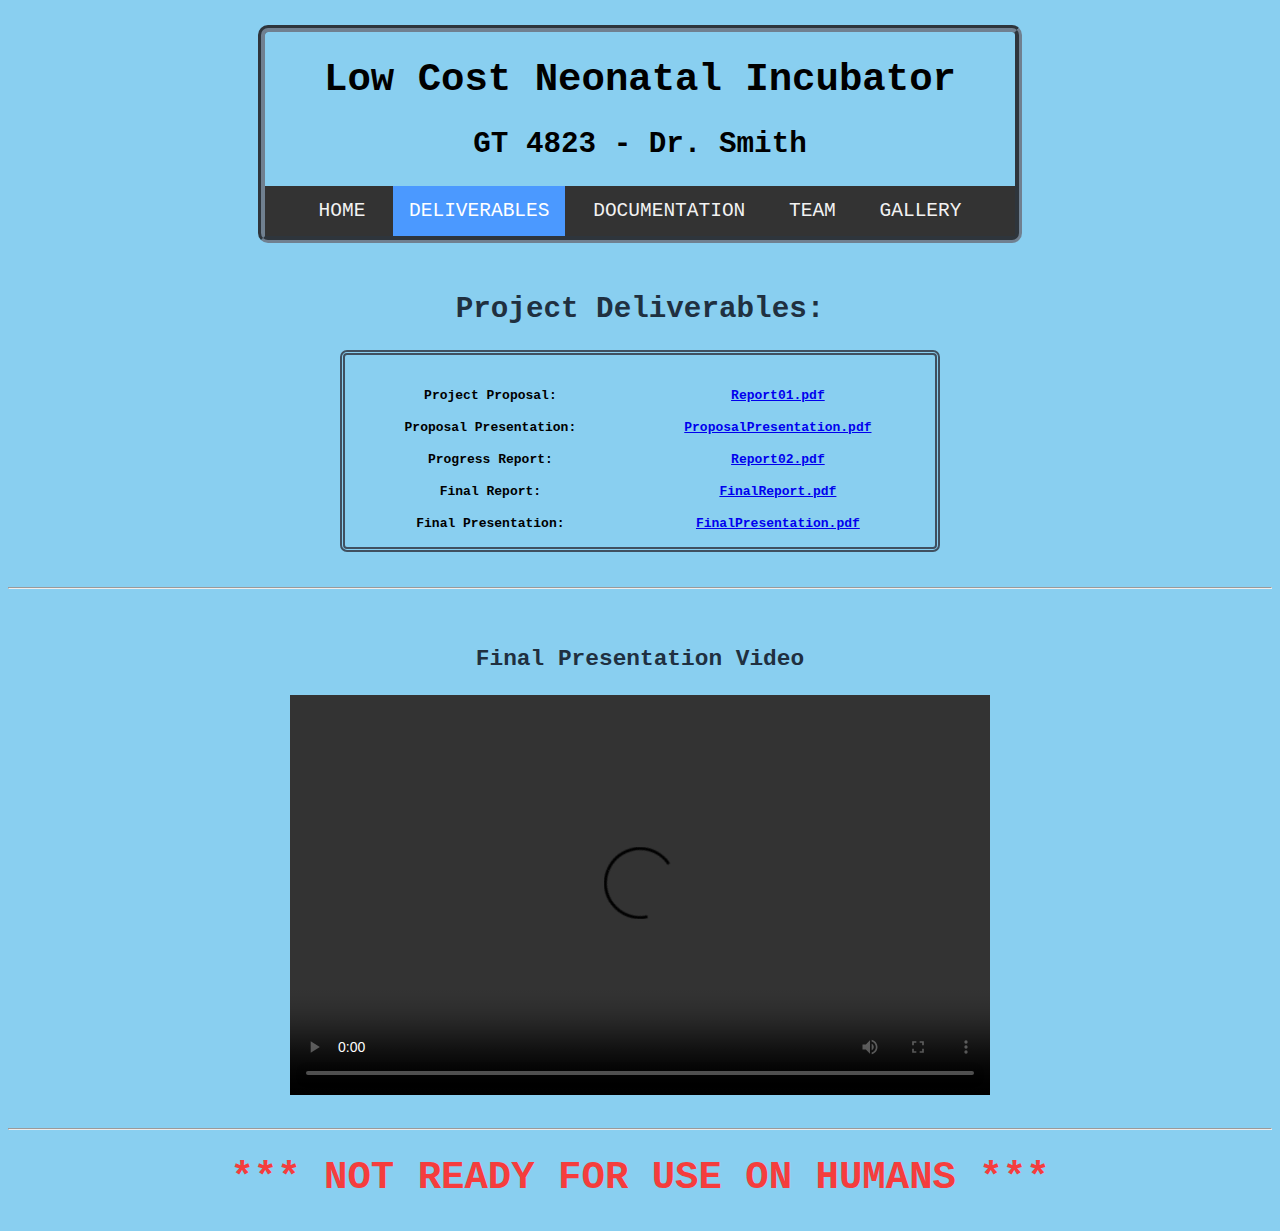
==== docs/deliverables.html @ 47cc9c91 "Migrating files to public git repository" ====
<html>
  <head>
    <title>Low Cost Neonatal Incubator</title>
    <meta http-equiv="Content-Type" content="text/html; charset=iso-8859-1">
    <link rel="stylesheet" type="text/css" href="styles.css">
  </head>

  <body bgcolor="#89CFF0">  <!-- baby blue "#89CFF0"-->
    <!---------------------- HEADER ---------------------->
    <div class="header">
        <h1>Low Cost Neonatal Incubator</h1>
        <h2>GT 4823 - Dr. Smith</h2>

      <!--------------------- NAV BAR ---------------------->
      <div class="navbar">
        <a href="index.html">HOME</a>
        <a class="active" href="deliverables.html">DELIVERABLES</a>
        <a href="docs.html">DOCUMENTATION</a>
        <a href="team.html">TEAM</a>
        <a href="gallery.html">GALLERY</a>
      </div>
    </div>
    
    

    <!--------------------- CONTENT ---------------------->
    <div class="content">
      <h2>Project Deliverables:</h2>

      <table class="deliverable-table" width="100%" cellspacing="15">
        <th></th>  <th></th>  
        <tr>
            <td>Project Proposal:</td>
            <td><a  href="deliverables/Report01.pdf">Report01.pdf</a></td>
          </tr>
          <tr>
            <td>Proposal Presentation:</td>
            <td><a  href="deliverables/ProposalPresentation.pdf">ProposalPresentation.pdf</a></td>
          </tr>
          <tr>
            <td>Progress Report:</td>
            <td><a  href="deliverables/Report02.pdf">Report02.pdf</a></td>
          </tr>
          <tr>
            <td>Final Report:</td>
            <td><a  href="deliverables/FinalReport.pdf">FinalReport.pdf</a></td>
          </tr>
          <tr>
            <td>Final Presentation:</td>
            <td><a  href="deliverables/FinalPresentation.pdf">FinalPresentation.pdf</a></td>
          </tr>
      </table>

      <div class="vert_space"></div>
      <hr>
      <div class="vert_space"></div>

      <div>
        <h3>Final Presentation Video</h3>
        <video width="700" height="400" controls>
          <source src="deliverables/FinalPresentationVideo_BlueAngels.mp4">
        </video>
      </div>
    </div>
  
    <!-- WARNING  -->
    <div class="vert_space"></div>
    <hr>
    <div class="footer_warning">
      <h1>*** NOT READY FOR USE ON HUMANS ***</h1>
    </div>
    
  </body>
</html>
---- docs/styles.css ----
.header {
  max-width: 750px;
  margin: auto;
  text-align: center;
  font-family: monospace;
  font-size: 1.5em;
  border: 7px groove #708090;
  border-radius: 10px;
  margin-top: 25px;
  margin-bottom: 50px;
}

.navbar {
  max-width: 750px;
  margin: auto;
  background-color: #333;
  overflow: hidden;
  border-bottom-left-radius: 0px;
  border-bottom-right-radius: 0px;
}

.navbar a {
  color: #f2f2f2;
  text-align: center;
  padding: 14px 16px;
  text-decoration: none;
  display: inline-block;
}

.navbar a:hover {
  background-color: #EEF;
  color: black;
}

.navbar a.active {
  background-color: rgb(75, 153, 255);
  color: white;
}

.content {
  text-align: center;
  font-family: monospace;
  font-size: 1.5em;
  color: #203040;
}

.footer_warning {
  text-align: center;
  font-family: monospace;
  font-size: 1.5em;
  color: #F53D3D;
}

.vert_space {
  min-height: 25px;
}

.description_section {
  margin: 25px 15vw;
  text-align: left;
}

.deliverable-table {
  max-width:600px;
  margin: auto;
  text-align: center;
  font-weight: bold;
  border: 5px double #405060;
  border-radius: 7px;
  border-collapse: separate;
}

.team {
  max-width:500px;
  margin: auto;
  text-align: center;
  font-weight: bold;
}

.person {
  max-width: 1024px;
  margin: auto;
  padding: 36px;
}

.name {
  font-size: 1.25em;
  font-weight: bold;
  margin-bottom: 5px;
}

.major {
  font-size: 1em;
  font-weight: lighter;
  margin: unset;
}

div.gallery_main {
  max-width:500px;
  margin: auto;
  text-align: center;
  font-weight: bold;
}

div.gallery {
  max-width: 1024px;
  margin: auto;
  padding: 8px;
}

div.gallery:hover {
  border: 5px solid #333;
}

div.gallery img {
  width: 100%;
  height: auto;
}
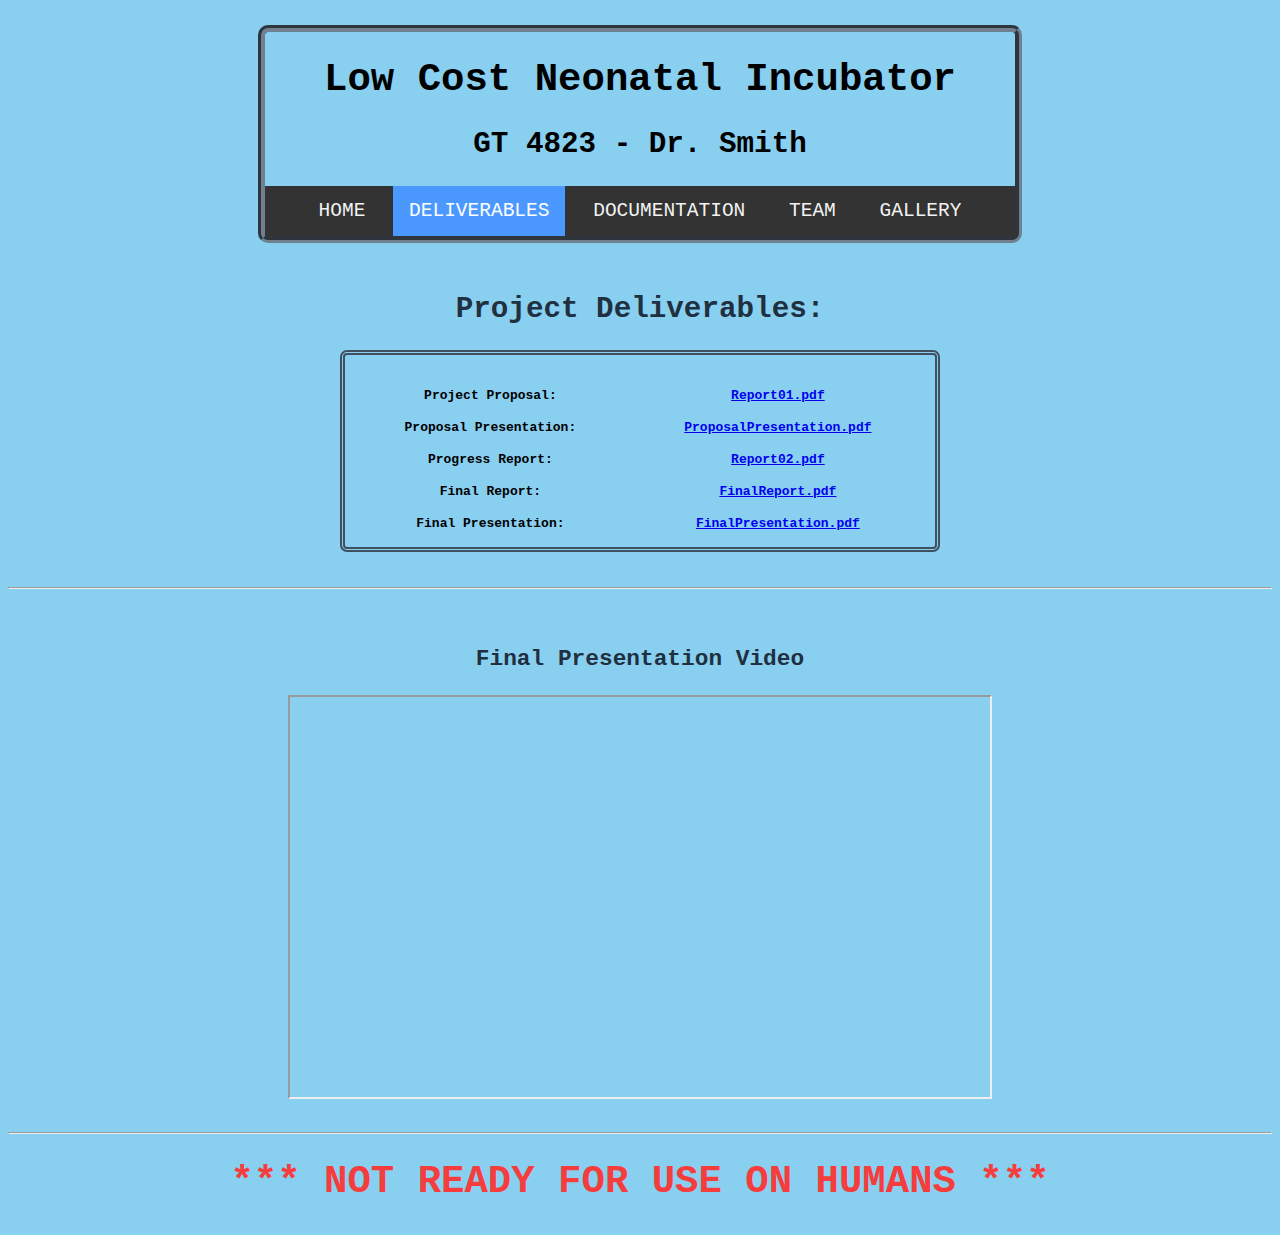
==== commit f1b6c329: "Using youtube link to video" ====
--- a/docs/deliverables.html
+++ b/docs/deliverables.html
@@ -57,9 +57,15 @@
 
       <div>
         <h3>Final Presentation Video</h3>
-        <video width="700" height="400" controls>
-          <source src="deliverables/FinalPresentationVideo_BlueAngels.mp4">
-        </video>
+        <!-- Youtube link to video -->
+        <iframe width="700" height="400" 
+          src="https://www.youtube.com/embed/bKc0NdSUNXI"
+        allowfullscreen></iframe>
+
+        <!-- Local link to video  -->
+        <!-- <video width="700" height="400" controls> -->
+          <!-- <source src="deliverables/FinalPresentationVideo_BlueAngels.mp4"> -->
+        <!-- </video> -->
       </div>
     </div>
   
